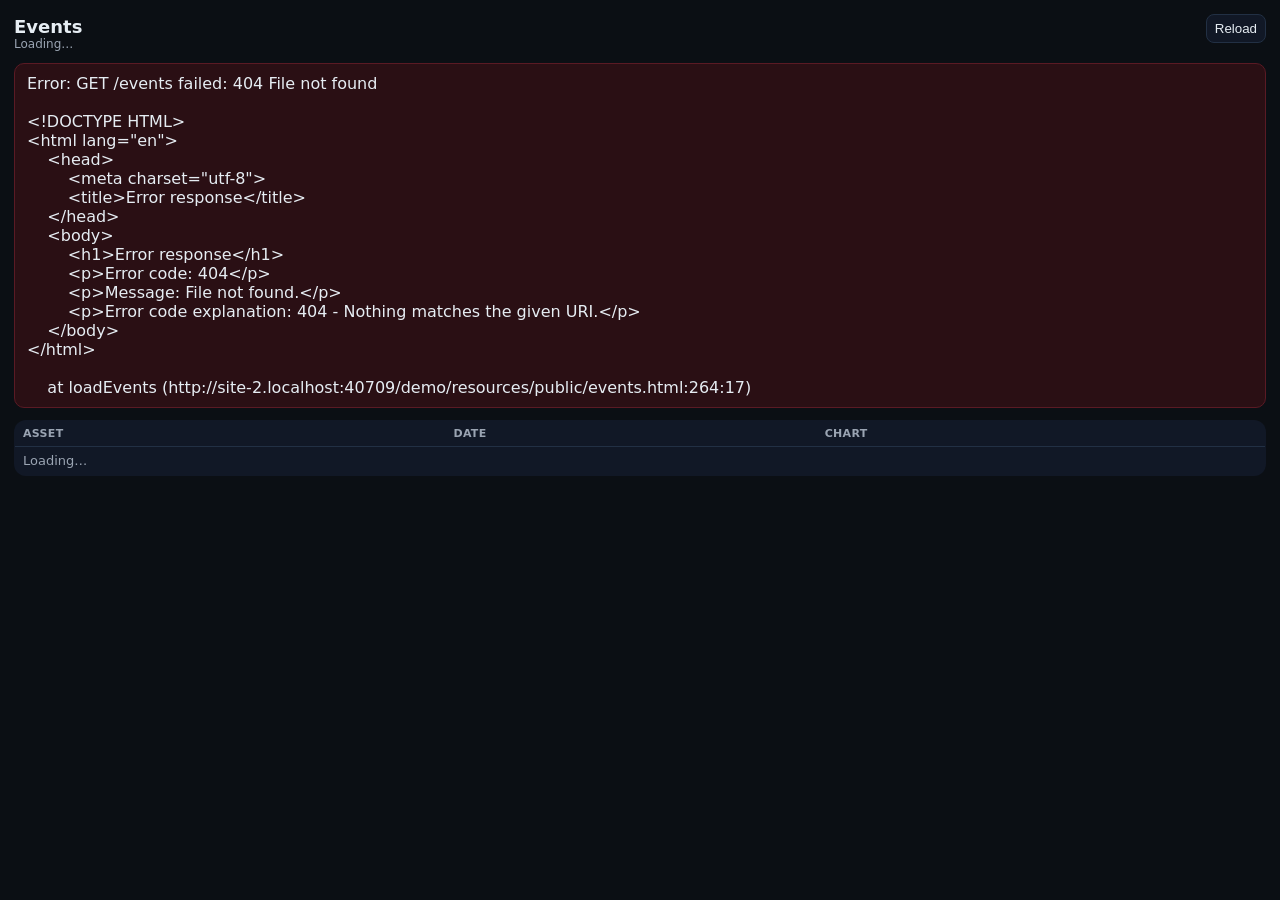
==== demo/resources/public/events.html @ 8aca05ca "events html" ====
<!doctype html>
<html lang="en">
  <head>
    <meta charset="utf-8" />
    <meta name="viewport" content="width=device-width, initial-scale=1" />
    <title>Events</title>
    <style>
      :root {
        --bg: #0b0f14;
        --panel: #111826;
        --text: #e6edf3;
        --muted: #9aa4b2;
        --border: #223044;
        --accent: #5aa7ff;
      }
      body {
        margin: 0;
        padding: 14px;
        font-family: ui-sans-serif, system-ui, -apple-system, Segoe UI, Roboto, Helvetica, Arial,
          "Apple Color Emoji", "Segoe UI Emoji";
        background: var(--bg);
        color: var(--text);
      }
      header {
        display: flex;
        align-items: baseline;
        justify-content: space-between;
        gap: 12px;
        margin-bottom: 12px;
      }
      h1 {
        font-size: 18px;
        margin: 0;
      }
      .controls {
        display: flex;
        gap: 10px;
        align-items: center;
      }
      button {
        background: var(--panel);
        color: var(--text);
        border: 1px solid var(--border);
        padding: 6px 8px;
        border-radius: 8px;
        cursor: pointer;
      }
      button:hover { border-color: var(--accent); }
      .status {
        color: var(--muted);
        font-size: 12px;
      }
      .error {
        background: #2a0f14;
        border: 1px solid #5a1a24;
        padding: 10px 12px;
        border-radius: 10px;
        margin: 12px 0;
        white-space: pre-wrap;
      }
      table {
        width: 100%;
        border-collapse: collapse;
        border: 1px solid var(--border);
        background: var(--panel);
        border-radius: 12px;
        overflow: hidden;
      }
      th, td {
        text-align: left;
        padding: 6px 8px;
        border-bottom: 1px solid var(--border);
        font-size: 13px;
        line-height: 1.2;
      }
      th {
        color: var(--muted);
        font-weight: 600;
        font-size: 11px;
        letter-spacing: 0.03em;
        text-transform: uppercase;
      }
      tr:hover td { background: rgba(90, 167, 255, 0.06); }
      a { color: var(--accent); text-decoration: none; }
      a:hover { text-decoration: underline; }
      .muted { color: var(--muted); }
      .right { text-align: right; }
    </style>
  </head>
  <body>
    <header>
      <div>
        <h1>Events</h1>
        <div class="status" id="status">Loading…</div>
      </div>
      <div class="controls">
        <button id="reload">Reload</button>
      </div>
    </header>

    <div id="error" class="error" style="display:none"></div>

    <table aria-label="events">
      <thead>
        <tr>
          <th>Asset</th>
          <th>Date</th>
          <th>Chart</th>
        </tr>
      </thead>
      <tbody id="events-body">
        <tr>
          <td colspan="3" class="muted">Loading…</td>
        </tr>
      </tbody>
    </table>

    <script>
      const statusEl = document.getElementById('status');
      const errorEl = document.getElementById('error');
      const bodyEl = document.getElementById('events-body');
      const reloadBtn = document.getElementById('reload');

      function setStatus(text) {
        statusEl.textContent = text;
      }

      function showError(err) {
        errorEl.style.display = 'block';
        errorEl.textContent = String(err && err.stack ? err.stack : err);
      }

      function hideError() {
        errorEl.style.display = 'none';
        errorEl.textContent = '';
      }

      function toDisplayDate(v) {
        if (v == null) return '';

        function isoDateOnly(d) {
          // UTC date (YYYY-MM-DD)
          return d.toISOString().slice(0, 10);
        }

        // If the server returns a string date/time, normalize to date only when possible.
        if (typeof v === 'string') {
          // Fast path for ISO-ish strings like 2024-01-31T...
          if (v.length >= 10 && /^\d{4}-\d{2}-\d{2}/.test(v)) return v.slice(0, 10);

          const d = new Date(v);
          if (!Number.isNaN(d.getTime())) return isoDateOnly(d);

          return v;
        }

        // Handle unix epoch seconds/millis.
        if (typeof v === 'number' && Number.isFinite(v)) {
          const ms = v < 1e12 ? v * 1000 : v;
          const d = new Date(ms);
          if (!Number.isNaN(d.getTime())) return isoDateOnly(d);
          return String(v);
        }

        // Try common nested shapes
        if (typeof v === 'object') {
          if (typeof v.epochMillis === 'number') return toDisplayDate(v.epochMillis);
          if (typeof v.epochSecond === 'number') return toDisplayDate(v.epochSecond);
          if (typeof v.time === 'number') return toDisplayDate(v.time);
          if (typeof v.instant === 'string') return toDisplayDate(v.instant);
        }

        try {
          return JSON.stringify(v);
        } catch (_) {
          return String(v);
        }
      }

      function pick(obj, keys) {
        for (const k of keys) {
          if (obj && Object.prototype.hasOwnProperty.call(obj, k) && obj[k] != null) return obj[k];
        }
        return undefined;
      }

      function chartCellValue(ev) {
        const v = pick(ev, ['chart', 'chartId', 'chart-id', 'chart_id', 'chartid', 'id']);
        if (v == null) return { text: '', href: null };

        // object chart
        if (typeof v === 'object') {
          const url = pick(v, ['url', 'href']);
          const id = pick(v, ['id', 'chartId', 'chart-id']);
          if (url) return { text: String(id ?? url), href: String(url) };
          return { text: JSON.stringify(v), href: null };
        }

        const s = String(v);
        if (s.startsWith('http://') || s.startsWith('https://') || s.startsWith('/')) {
          return { text: s, href: s };
        }

        // We don't know your chart route; keep as text.
        return { text: s, href: null };
      }

      function renderEvents(events) {
        bodyEl.innerHTML = '';

        if (!Array.isArray(events) || events.length === 0) {
          const tr = document.createElement('tr');
          const td = document.createElement('td');
          td.colSpan = 3;
          td.className = 'muted';
          td.textContent = 'No events.';
          tr.appendChild(td);
          bodyEl.appendChild(tr);
          return;
        }

        for (const ev of events) {
          const asset = pick(ev, ['asset', 'symbol', 'ticker', 'instrument']) ?? '';
          const date = pick(ev, ['date', 'date-instant', 'dateInstant', 'datetime', 'time', 'ts', 'timestamp']);
          const chart = chartCellValue(ev);

          const tr = document.createElement('tr');

          const tdAsset = document.createElement('td');
          tdAsset.textContent = String(asset);

          const tdDate = document.createElement('td');
          tdDate.textContent = toDisplayDate(date);

          const tdChart = document.createElement('td');
          if (chart.href) {
            const a = document.createElement('a');
            a.href = chart.href;
            a.textContent = chart.text;
            tdChart.appendChild(a);
          } else {
            tdChart.textContent = chart.text;
          }

          tr.appendChild(tdAsset);
          tr.appendChild(tdDate);
          tr.appendChild(tdChart);
          bodyEl.appendChild(tr);
        }
      }

      async function loadEvents() {
        hideError();
        setStatus('Loading…');

        const res = await fetch('/events', {
          headers: {
            'Accept': 'application/json'
          }
        });

        if (!res.ok) {
          const body = await res.text().catch(() => '');
          throw new Error(`GET /events failed: ${res.status} ${res.statusText}${body ? "\n\n" + body : ''}`);
        }

        const data = await res.json();

        // Accept a couple of common shapes: [] or {events: []}
        let events = data;
        if (data && !Array.isArray(data) && typeof data === 'object') {
          if (Array.isArray(data.events)) events = data.events;
          else if (Array.isArray(data.data)) events = data.data;
        }

        renderEvents(events);
        setStatus(`Loaded ${Array.isArray(events) ? events.length : 0} events.`);
      }

      reloadBtn.addEventListener('click', () => {
        loadEvents().catch(showError);
      });

      loadEvents().catch(showError);
    </script>
  </body>
</html>
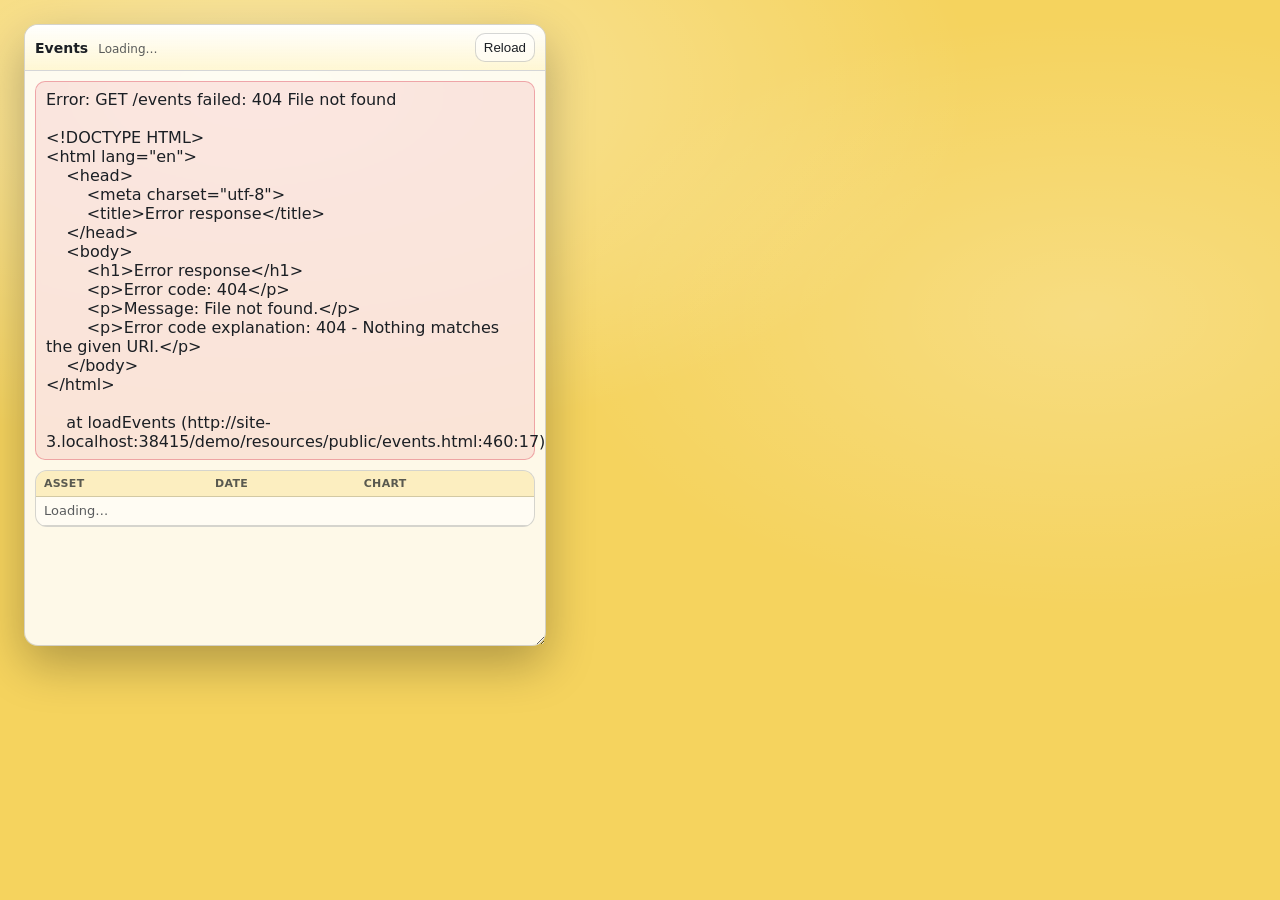
==== commit 9a83426b: "events.html clickable and floating" ====
--- a/demo/resources/public/events.html
+++ b/demo/resources/public/events.html
@@ -6,66 +6,125 @@
     <title>Events</title>
     <style>
       :root {
-        --bg: #0b0f14;
-        --panel: #111826;
-        --text: #e6edf3;
-        --muted: #9aa4b2;
-        --border: #223044;
-        --accent: #5aa7ff;
-      }
+        --bg: #f5d35e; /* gold */
+        --text: #1b1f24;
+        --muted: rgba(27, 31, 36, 0.72);
+        --border: rgba(27, 31, 36, 0.18);
+        --accent: #0b66c3;
+        --window: rgba(255, 255, 255, 0.86);
+        --window-strong: rgba(255, 255, 255, 0.96);
+        --shadow: 0 18px 48px rgba(0, 0, 0, 0.28);
+      }
+
       body {
         margin: 0;
-        padding: 14px;
+        height: 100vh;
         font-family: ui-sans-serif, system-ui, -apple-system, Segoe UI, Roboto, Helvetica, Arial,
           "Apple Color Emoji", "Segoe UI Emoji";
-        background: var(--bg);
+        background:
+          radial-gradient(1200px 600px at 20% 10%, rgba(255, 255, 255, 0.45), transparent 60%),
+          radial-gradient(900px 500px at 85% 35%, rgba(255, 255, 255, 0.22), transparent 60%),
+          var(--bg);
         color: var(--text);
-      }
-      header {
+        overflow: hidden;
+      }
+
+      /* Floating, resizable window */
+      .window {
+        position: fixed;
+        left: 24px;
+        top: 24px;
+        width: min(520px, calc(100vw - 48px));
+        height: min(620px, calc(100vh - 48px));
+        min-width: 360px;
+        min-height: 240px;
+        background: var(--window);
+        border: 1px solid var(--border);
+        border-radius: 14px;
+        box-shadow: var(--shadow);
+        overflow: auto;
+        resize: both;
+        backdrop-filter: blur(7px);
+      }
+
+      .window-header {
+        position: sticky;
+        top: 0;
+        display: flex;
+        align-items: center;
+        justify-content: space-between;
+        gap: 12px;
+        padding: 8px 10px;
+        background: linear-gradient(var(--window-strong), rgba(255, 246, 208, 0.9));
+        border-bottom: 1px solid var(--border);
+        cursor: grab;
+        user-select: none;
+        touch-action: none;
+        z-index: 2;
+      }
+      .window-header:active { cursor: grabbing; }
+
+      .header-left {
         display: flex;
         align-items: baseline;
-        justify-content: space-between;
-        gap: 12px;
-        margin-bottom: 12px;
-      }
-      h1 {
-        font-size: 18px;
+        gap: 10px;
+        min-width: 0;
+      }
+
+      .window-title {
+        font-size: 14px;
+        font-weight: 700;
         margin: 0;
       }
+
+      .status {
+        color: var(--muted);
+        font-size: 12px;
+        white-space: nowrap;
+        overflow: hidden;
+        text-overflow: ellipsis;
+        max-width: 40vw;
+      }
+
       .controls {
         display: flex;
-        gap: 10px;
+        gap: 8px;
         align-items: center;
       }
+
       button {
-        background: var(--panel);
+        background: rgba(255, 255, 255, 0.55);
         color: var(--text);
         border: 1px solid var(--border);
         padding: 6px 8px;
-        border-radius: 8px;
+        border-radius: 10px;
         cursor: pointer;
       }
-      button:hover { border-color: var(--accent); }
-      .status {
-        color: var(--muted);
-        font-size: 12px;
-      }
+      button:hover { border-color: rgba(11, 102, 195, 0.55); }
+
+      .window-body {
+        padding: 10px;
+      }
+
       .error {
-        background: #2a0f14;
-        border: 1px solid #5a1a24;
-        padding: 10px 12px;
+        background: rgba(216, 44, 67, 0.10);
+        border: 1px solid rgba(216, 44, 67, 0.35);
+        padding: 8px 10px;
         border-radius: 10px;
-        margin: 12px 0;
+        margin: 0 0 10px 0;
         white-space: pre-wrap;
       }
+
       table {
         width: 100%;
-        border-collapse: collapse;
+        border-collapse: separate;
+        border-spacing: 0;
         border: 1px solid var(--border);
-        background: var(--panel);
+        background: rgba(255, 255, 255, 0.5);
         border-radius: 12px;
         overflow: hidden;
       }
+
       th, td {
         text-align: left;
         padding: 6px 8px;
@@ -73,53 +132,136 @@
         font-size: 13px;
         line-height: 1.2;
       }
+
       th {
         color: var(--muted);
-        font-weight: 600;
+        font-weight: 700;
         font-size: 11px;
         letter-spacing: 0.03em;
         text-transform: uppercase;
-      }
-      tr:hover td { background: rgba(90, 167, 255, 0.06); }
+        background: rgba(245, 211, 94, 0.35);
+      }
+
+      tr:hover td { background: rgba(245, 211, 94, 0.22); }
+
       a { color: var(--accent); text-decoration: none; }
       a:hover { text-decoration: underline; }
       .muted { color: var(--muted); }
-      .right { text-align: right; }
+
+      dialog {
+        border: 1px solid var(--border);
+        border-radius: 12px;
+        background: var(--window-strong);
+        box-shadow: 0 22px 70px rgba(0, 0, 0, 0.35);
+        padding: 12px 12px;
+        max-width: min(520px, 90vw);
+      }
+      dialog::backdrop {
+        background: rgba(0, 0, 0, 0.35);
+      }
     </style>
   </head>
   <body>
-    <header>
-      <div>
-        <h1>Events</h1>
-        <div class="status" id="status">Loading…</div>
+    <div id="events-window" class="window" role="dialog" aria-label="events window">
+      <div id="events-window-header" class="window-header" title="Drag to move. Resize from the bottom-right corner.">
+        <div class="header-left">
+          <div class="window-title">Events</div>
+          <div class="status" id="status">Loading…</div>
+        </div>
+        <div class="controls">
+          <button id="reload" type="button">Reload</button>
+        </div>
       </div>
-      <div class="controls">
-        <button id="reload">Reload</button>
+
+      <div class="window-body">
+        <div id="error" class="error" style="display:none"></div>
+
+        <table aria-label="events">
+          <thead>
+            <tr>
+              <th>Asset</th>
+              <th>Date</th>
+              <th>Chart</th>
+            </tr>
+          </thead>
+          <tbody id="events-body">
+            <tr>
+              <td colspan="3" class="muted">Loading…</td>
+            </tr>
+          </tbody>
+        </table>
+
+        <dialog id="row-dialog" aria-label="event details">
+          <form method="dialog" style="margin:0">
+            <div style="display:flex; justify-content:space-between; align-items:center; gap:12px; margin-bottom:10px;">
+              <div style="font-weight:700;">Event</div>
+              <button id="row-dialog-close" value="close" type="submit">Close</button>
+            </div>
+            <div id="row-dialog-content" style="font-family: ui-monospace, SFMono-Regular, Menlo, Monaco, Consolas, 'Liberation Mono', 'Courier New', monospace; font-size: 12px; white-space: pre-wrap;"></div>
+          </form>
+        </dialog>
       </div>
-    </header>
-
-    <div id="error" class="error" style="display:none"></div>
-
-    <table aria-label="events">
-      <thead>
-        <tr>
-          <th>Asset</th>
-          <th>Date</th>
-          <th>Chart</th>
-        </tr>
-      </thead>
-      <tbody id="events-body">
-        <tr>
-          <td colspan="3" class="muted">Loading…</td>
-        </tr>
-      </tbody>
-    </table>
+    </div>
 
     <script>
       const statusEl = document.getElementById('status');
       const errorEl = document.getElementById('error');
       const bodyEl = document.getElementById('events-body');
       const reloadBtn = document.getElementById('reload');
+      const winEl = document.getElementById('events-window');
+      const winHeaderEl = document.getElementById('events-window-header');
+      const rowDialog = document.getElementById('row-dialog');
+      const rowDialogContent = document.getElementById('row-dialog-content');
+
+      (function makeWindowDraggable(win, handle) {
+        if (!win || !handle) return;
+
+        let dragging = false;
+        let startX = 0;
+        let startY = 0;
+        let startLeft = 0;
+        let startTop = 0;
+
+        handle.addEventListener('pointerdown', (e) => {
+          // Only left mouse / primary pointer
+          if (e.button != null && e.button !== 0) return;
+
+          // Don't start dragging when clicking UI controls.
+          if (e.target && e.target.closest && e.target.closest('button,a,input,select,textarea,label')) return;
+
+          dragging = true;
+          const rect = win.getBoundingClientRect();
+          startLeft = rect.left;
+          startTop = rect.top;
+          startX = e.clientX;
+          startY = e.clientY;
+
+          // Ensure window stays in fixed coordinates.
+          win.style.left = `${startLeft}px`;
+          win.style.top = `${startTop}px`;
+          win.style.right = 'auto';
+          win.style.bottom = 'auto';
+
+          handle.setPointerCapture?.(e.pointerId);
+          e.preventDefault();
+        });
+
+        handle.addEventListener('pointermove', (e) => {
+          if (!dragging) return;
+          const dx = e.clientX - startX;
+          const dy = e.clientY - startY;
+          win.style.left = `${startLeft + dx}px`;
+          win.style.top = `${startTop + dy}px`;
+        });
+
+        function stopDrag() {
+          dragging = false;
+        }
+
+        handle.addEventListener('pointerup', stopDrag);
+        handle.addEventListener('pointercancel', stopDrag);
+        handle.addEventListener('lostpointercapture', stopDrag);
+      })(winEl, winHeaderEl);
 
       function setStatus(text) {
         statusEl.textContent = text;
@@ -174,6 +316,53 @@
           return JSON.stringify(v);
         } catch (_) {
           return String(v);
+        }
+      }
+
+      function toUnixSeconds(v) {
+        if (v == null) return null;
+
+        // numbers: seconds or millis
+        if (typeof v === 'number' && Number.isFinite(v)) {
+          const sec = v >= 1e12 ? Math.floor(v / 1000) : Math.floor(v);
+          return Number.isFinite(sec) ? sec : null;
+        }
+
+        if (typeof v === 'string') {
+          // If string already looks like epoch number
+          if (/^\d{10,13}$/.test(v)) return toUnixSeconds(Number(v));
+
+          const d = new Date(v);
+          if (!Number.isNaN(d.getTime())) return Math.floor(d.getTime() / 1000);
+          return null;
+        }
+
+        if (typeof v === 'object') {
+          if (typeof v.epochSecond === 'number') return Math.floor(v.epochSecond);
+          if (typeof v.epochMillis === 'number') return Math.floor(v.epochMillis / 1000);
+          if (typeof v.time === 'number') return toUnixSeconds(v.time);
+          if (typeof v.instant === 'string') return toUnixSeconds(v.instant);
+        }
+
+        return null;
+      }
+
+      function showRowDialog(evObj) {
+        const asset = pick(evObj, ['asset', 'symbol', 'ticker', 'instrument']) ?? '';
+        const dateRaw = pick(evObj, ['date', 'date-instant', 'dateInstant', 'datetime', 'time', 'ts', 'timestamp']);
+        const unixSeconds = toUnixSeconds(dateRaw);
+
+        const lines = [
+          `asset: ${String(asset)}`,
+          `unix:  ${unixSeconds == null ? 'n/a' : unixSeconds}`
+        ];
+
+        if (rowDialog && typeof rowDialog.showModal === 'function') {
+          rowDialogContent.textContent = lines.join('\n');
+          rowDialog.showModal();
+        } else {
+          // Fallback for older browsers
+          alert(lines.join('\n'));
         }
       }
 
@@ -225,6 +414,13 @@
           const chart = chartCellValue(ev);
 
           const tr = document.createElement('tr');
+          tr.style.cursor = 'pointer';
+
+          tr.addEventListener('click', (e) => {
+            // Don't trigger when clicking links.
+            if (e.target && e.target.closest && e.target.closest('a')) return;
+            showRowDialog(ev);
+          });
 
           const tdAsset = document.createElement('td');
           tdAsset.textContent = String(asset);
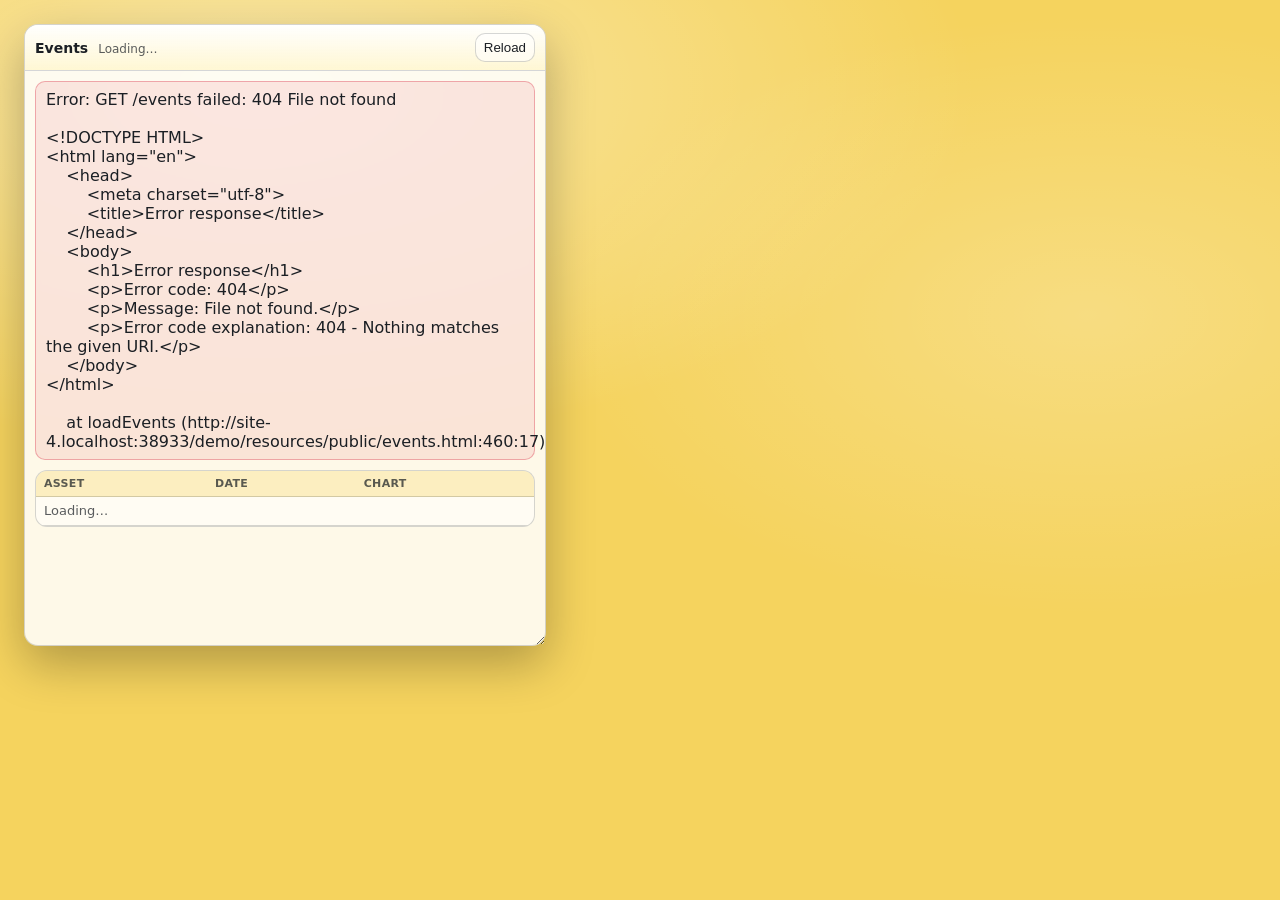
==== commit 23730cd8: "event navigation working" ====
--- a/demo/resources/public/events.html
+++ b/demo/resources/public/events.html
@@ -419,7 +419,7 @@
           tr.addEventListener('click', (e) => {
             // Don't trigger when clicking links.
             if (e.target && e.target.closest && e.target.closest('a')) return;
-            showRowDialog(ev);
+            console.log(`loading chart ${String(asset)} date: ${toDisplayDate(date)}`);
           });
 
           const tdAsset = document.createElement('td');
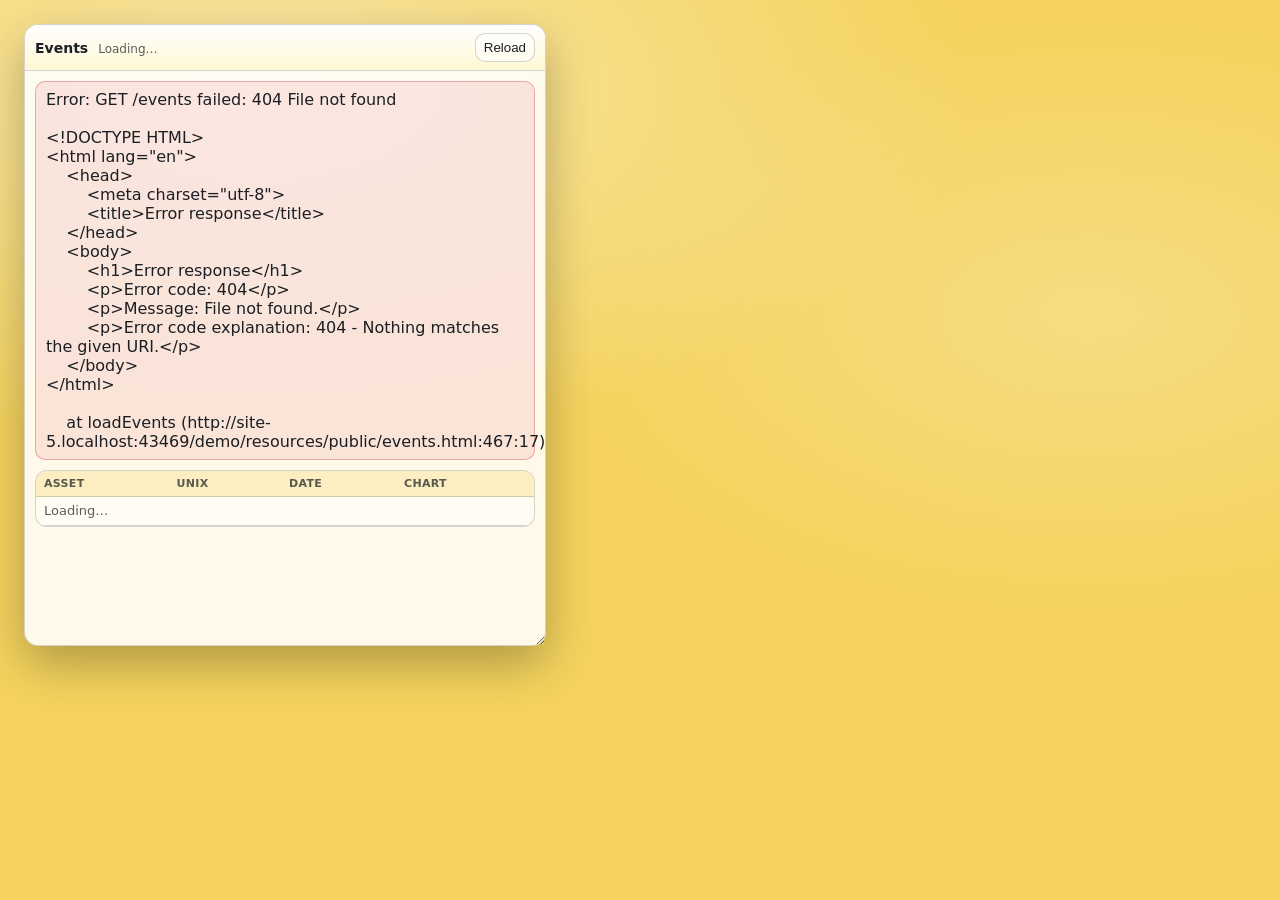
==== commit b2054eca: "time changing working" ====
--- a/demo/resources/public/events.html
+++ b/demo/resources/public/events.html
@@ -180,13 +180,14 @@
           <thead>
             <tr>
               <th>Asset</th>
+              <th>Unix</th>
               <th>Date</th>
               <th>Chart</th>
             </tr>
           </thead>
           <tbody id="events-body">
             <tr>
-              <td colspan="3" class="muted">Loading…</td>
+              <td colspan="4" class="muted">Loading…</td>
             </tr>
           </tbody>
         </table>
@@ -400,7 +401,7 @@
         if (!Array.isArray(events) || events.length === 0) {
           const tr = document.createElement('tr');
           const td = document.createElement('td');
-          td.colSpan = 3;
+          td.colSpan = 4;
           td.className = 'muted';
           td.textContent = 'No events.';
           tr.appendChild(td);
@@ -422,8 +423,13 @@
             console.log(`loading chart ${String(asset)} date: ${toDisplayDate(date)}`);
           });
 
+          const unix = toUnixSeconds(date);
+
           const tdAsset = document.createElement('td');
           tdAsset.textContent = String(asset);
+
+          const tdUnix = document.createElement('td');
+          tdUnix.textContent = unix == null ? '' : String(unix);
 
           const tdDate = document.createElement('td');
           tdDate.textContent = toDisplayDate(date);
@@ -439,6 +445,7 @@
           }
 
           tr.appendChild(tdAsset);
+          tr.appendChild(tdUnix);
           tr.appendChild(tdDate);
           tr.appendChild(tdChart);
           bodyEl.appendChild(tr);
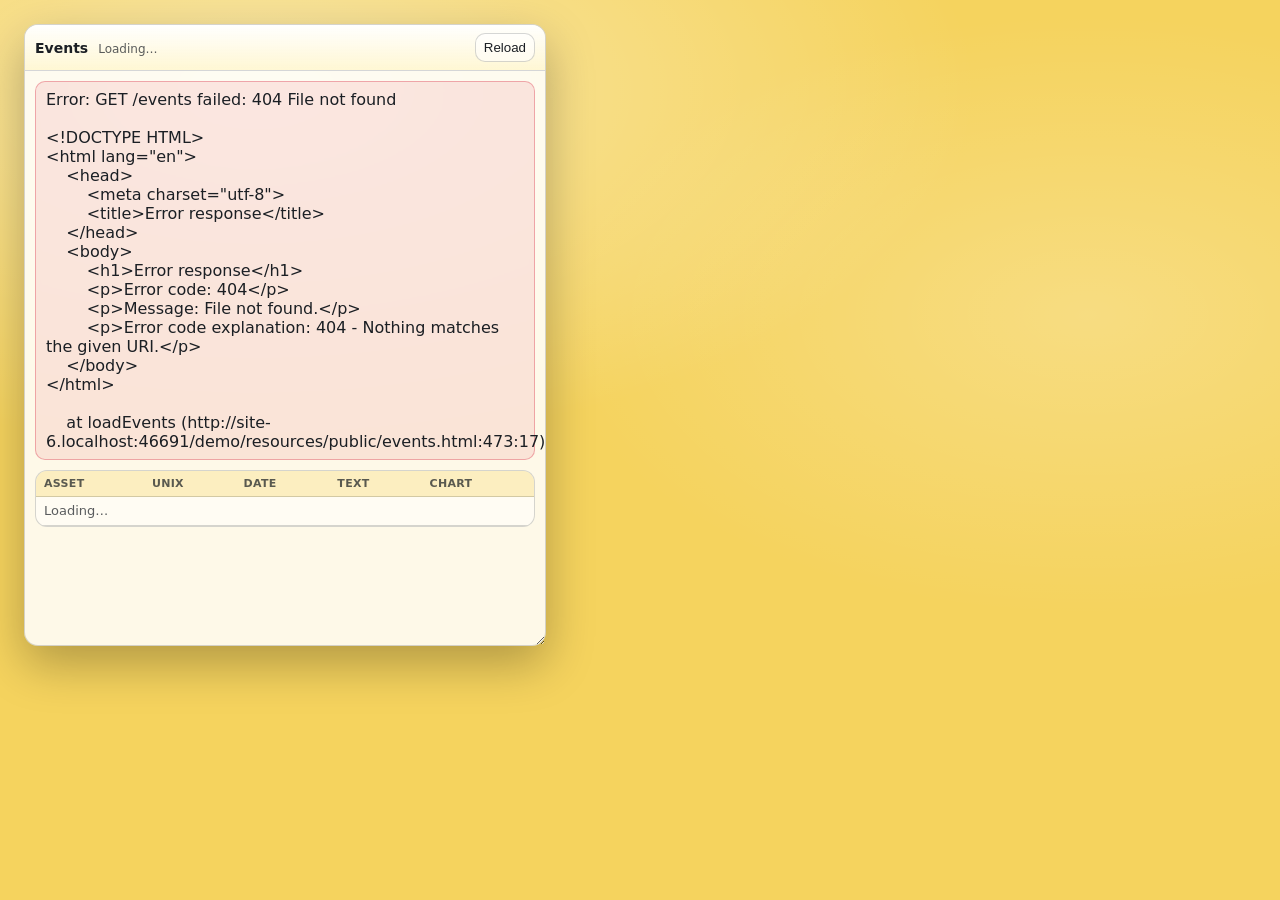
==== commit ec13717b: "events have text" ====
--- a/demo/resources/public/events.html
+++ b/demo/resources/public/events.html
@@ -182,12 +182,13 @@
               <th>Asset</th>
               <th>Unix</th>
               <th>Date</th>
+              <th>Text</th>
               <th>Chart</th>
             </tr>
           </thead>
           <tbody id="events-body">
             <tr>
-              <td colspan="4" class="muted">Loading…</td>
+              <td colspan="5" class="muted">Loading…</td>
             </tr>
           </tbody>
         </table>
@@ -401,7 +402,7 @@
         if (!Array.isArray(events) || events.length === 0) {
           const tr = document.createElement('tr');
           const td = document.createElement('td');
-          td.colSpan = 4;
+          td.colSpan = 5;
           td.className = 'muted';
           td.textContent = 'No events.';
           tr.appendChild(td);
@@ -412,6 +413,7 @@
         for (const ev of events) {
           const asset = pick(ev, ['asset', 'symbol', 'ticker', 'instrument']) ?? '';
           const date = pick(ev, ['date', 'date-instant', 'dateInstant', 'datetime', 'time', 'ts', 'timestamp']);
+          const text = pick(ev, ['text']) ?? '';
           const chart = chartCellValue(ev);
 
           const tr = document.createElement('tr');
@@ -433,6 +435,9 @@
 
           const tdDate = document.createElement('td');
           tdDate.textContent = toDisplayDate(date);
+
+          const tdText = document.createElement('td');
+          tdText.textContent = String(text);
 
           const tdChart = document.createElement('td');
           if (chart.href) {
@@ -447,6 +452,7 @@
           tr.appendChild(tdAsset);
           tr.appendChild(tdUnix);
           tr.appendChild(tdDate);
+          tr.appendChild(tdText);
           tr.appendChild(tdChart);
           bodyEl.appendChild(tr);
         }
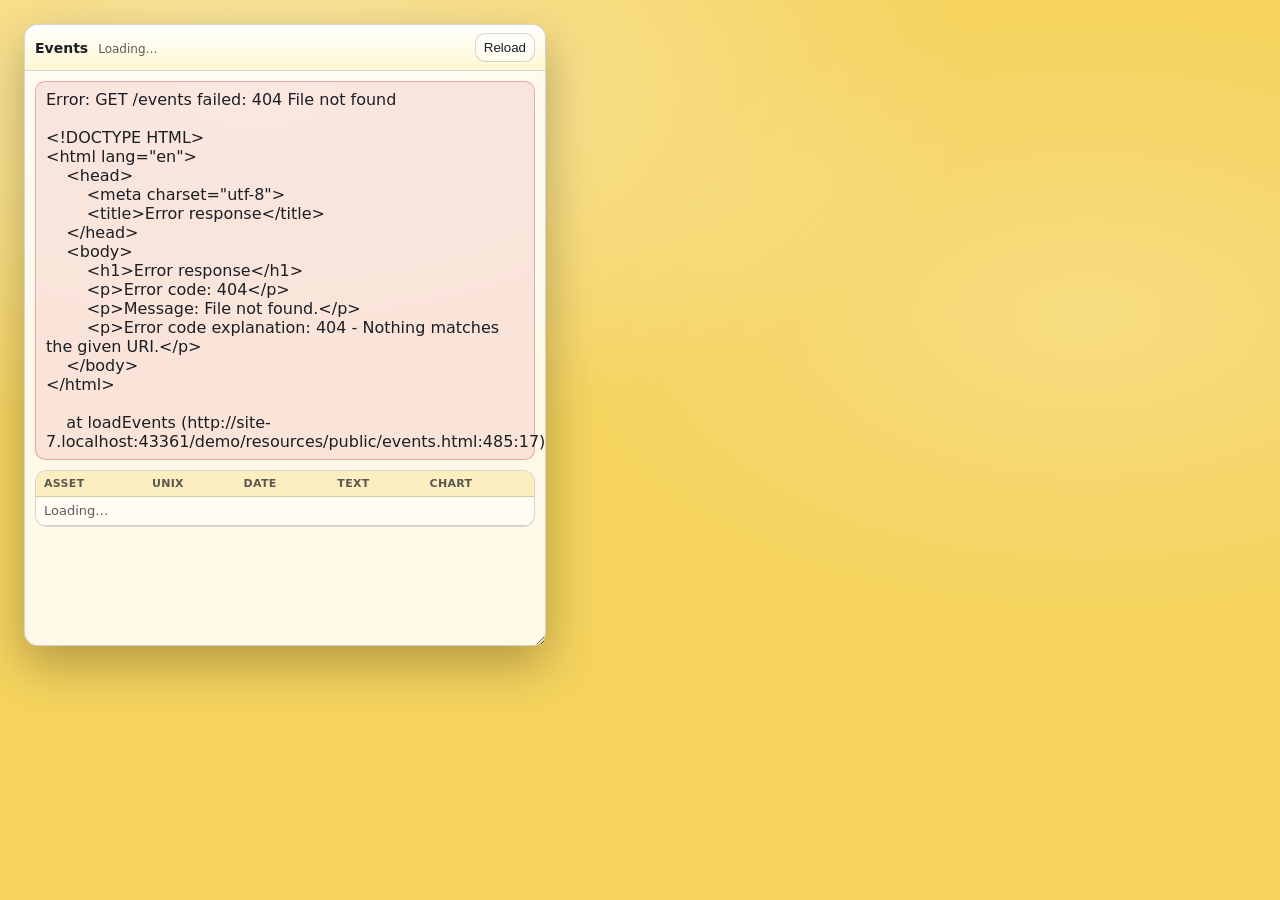
==== commit 0f8aca09: "chart with volume working" ====
--- a/demo/resources/public/events.html
+++ b/demo/resources/public/events.html
@@ -144,6 +144,10 @@
 
       tr:hover td { background: rgba(245, 211, 94, 0.22); }
 
+      tr.selected td {
+        background: rgba(11, 102, 195, 0.25) !important;
+      }
+
       a { color: var(--accent); text-decoration: none; }
       a:hover { text-decoration: underline; }
       .muted { color: var(--muted); }
@@ -396,8 +400,11 @@
         return { text: s, href: null };
       }
 
+      let selectedTr = null;
+
       function renderEvents(events) {
         bodyEl.innerHTML = '';
+        selectedTr = null;
 
         if (!Array.isArray(events) || events.length === 0) {
           const tr = document.createElement('tr');
@@ -422,6 +429,11 @@
           tr.addEventListener('click', (e) => {
             // Don't trigger when clicking links.
             if (e.target && e.target.closest && e.target.closest('a')) return;
+
+            if (selectedTr) selectedTr.classList.remove('selected');
+            tr.classList.add('selected');
+            selectedTr = tr;
+
             console.log(`loading chart ${String(asset)} date: ${toDisplayDate(date)}`);
           });
 
